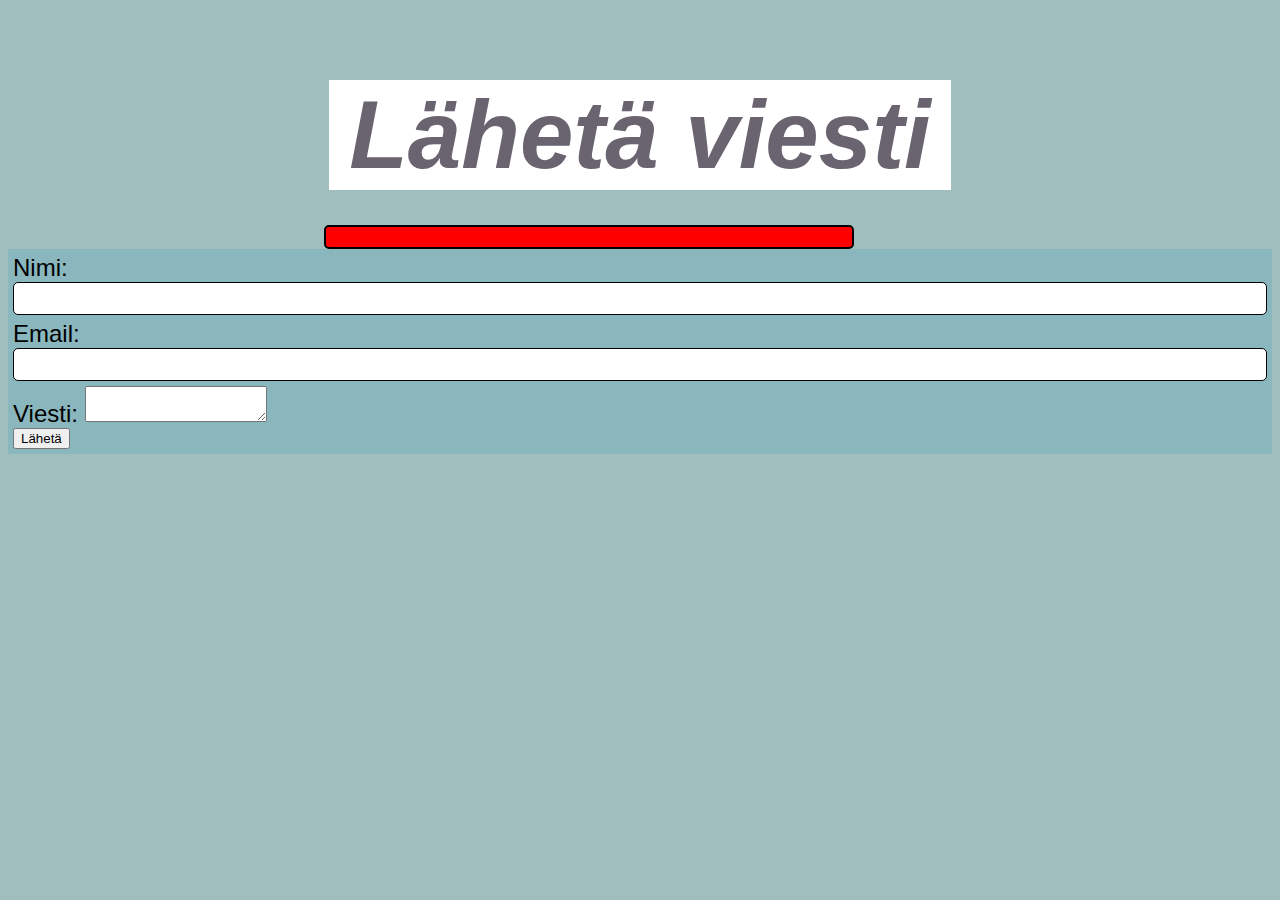
==== email.html @ a6e59198 "20201201 9:59" ====
<html>
  <head>
    <title>Lähetä viesti</title>
    <link rel="stylesheet" href="styles.css">
  </head>
  <body>
    <header>
      <h1>Lähetä viesti</h1>
    </header>
    <div class="virhe">

    </div>
    <div class="lomake-alue">
      <form id="opiskelija-lomake">
        <div>
          <label>Nimi: </label>
          <input type="text" id="nimi">
        </div>
        <div>
          <label>Email: </label>
          <input type="text" id="email">
        </div>
        <div>
          <label>Viesti: </label>
          <textarea id="viesti"></textarea>
        </div>
        <input type="submit" class="lahetanappi" value="Lähetä">
      </form>
    </div>
  </body>
  <script src="emailscript.js"></script>
</html>
---- styles.css ----
h1{
  color:rgb(106, 99, 112);
  text-align:center;
  font-size:400%;
  font-style:italic;
  font-family:Lucida Sans, Lucida Sans Regular, Lucida Grande, Lucida Sans Unicode, Geneva, Verdana, sans-serif;
  background-color:white;
  width:50%;
  /*margin:auto;*/
  margin-top:5%;
  margin-left:25%;
  margin-right:25%;
  margin-bottom:2%;
}
body{
  background-color:rgb(160, 190, 190);
  color:black;
  font-size:150%;
  text-align:center;
  font-family:Gill Sans, Gill Sans MT, Calibri, Trebuchet MS, sans-serif;
  /*font-weight:bold;*/
  /*font-weight:800%;*/
}
.sisalto1{
  text-align:center;
  font-size:150%;
  color:#2f575f;
  font-family:Courier New, Courier, monospace;
  padding:10px;
  border:5px;
  border-right-style:solid;
  border-left-style:solid;
  margin-left:30%;
  margin-right:30%;
}
.box{
  float:left;
  width:33%;
  border:2px solid black;
  padding:10px;
  box-sizing:border-box;
  margin-top:25px;
}
.boxes{
  POSITION:fixed;
 top:100px;
  left:0px;
  margin-bottom:15%;
}
.links{
  margin-top:15%;
  margin-bottom:25px;
  /*border-top-style:double;
  border-top:2px black;*/
  border:5px solid black;
  text-align:left;
  padding:10px;
  
}
.links ul{
  list-style-type:none;
}
a{
  text-decoration:none;
  color:black;
}
a:hover{
  color:red;
}
a:active{
  color:yellow;
}
.links li{
  border-bottom:dotted;
}
.contact{
  display:grid;
  background-color:midnightblue;
  text-align:center;


}
.contact input[type="text"], .contact textarea{
  padding:10px;
  width:5%;
}
.buton{
  background-color:black;
  color:white;
  padding:10px;
  border:none;
}
.buton:hover{
  background-color:royalblue;
  color:white;
  border:none;
}
////////////////////////////////////////////////////////////////////////////
*{
  margin:0;
  padding:0;
  width:0;
}
ul{
  list-style:none;
}
ul li{
  text-align:center;
  padding:5px;
  background-color:#8ab6be;
}
header{
  padding:10px;
  text-align:center;
}
#opiskelija-lomake{
  background-color:#8ab6be;
  padding:5px;
  text-align:left;
}
#opiskelija-lomake input[type='text']{
  width:100%;
  padding:8px;
  margin-bottom:5px;
  border:1px double #000000;
  border-radius:5px;
}
.kurssinappi{
  display: block;
  width:100%;
  padding:10px 15px;
  border:0;
  background:rgb(51, 44, 44);
  color:#ffffff;
  border-radius:5px;
  margin:5px;
}
.kurssinappi:hover{
  background:#444;
}
.merkinta{
  display: block;
  width:100%;
  padding:10px 15px;
  border:0;
  background:rgb(51, 44, 44);
  color:#ffffff;
  border-radius:5px;
  margin:5px;
}
.merkinta:hover{
  background:#444444;
}
.lomakealue{
  padding:10px 15px;
  width:70%;
  margin:auto;
}
.virhe{
  text-align:center;
  padding:10px;
  border-radius:5px;
  width:40%;
  margin-left:25%;
  margin-right:25%;
}
.tiedot ul{
  border:2px double #000000;
  border-radius:10px;
}
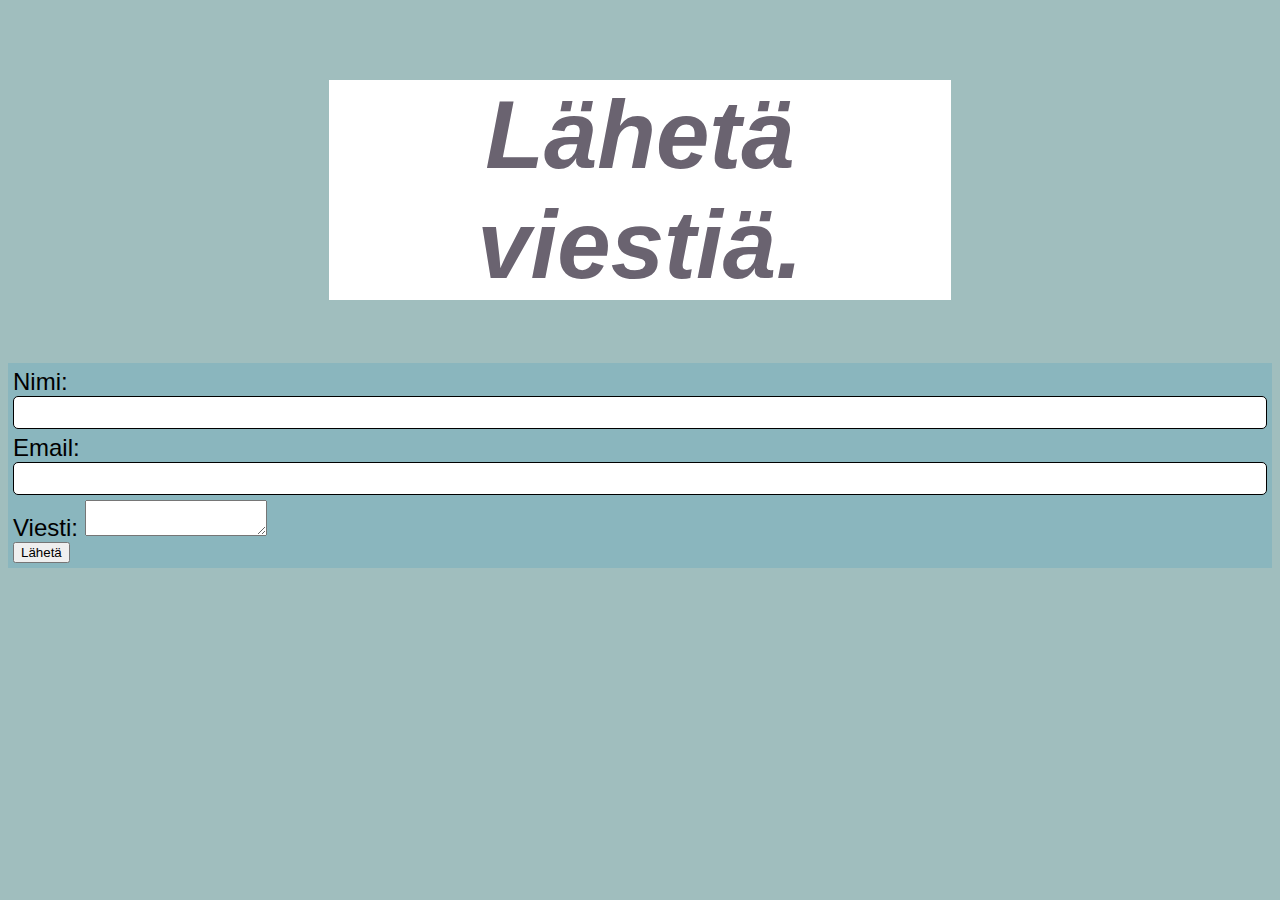
==== commit 5a8a3be8: "20201207 16:24" ====
--- a/email.html
+++ b/email.html
@@ -5,10 +5,10 @@
   </head>
   <body>
     <header>
-      <h1>Lähetä viesti</h1>
+      <h1>Lähetä viestiä.</h1>
     </header>
     <div class="virhe">
-
+      <p id="virheteksti"></p>
     </div>
     <div class="lomake-alue">
       <form id="opiskelija-lomake">
--- a/styles.css
+++ b/styles.css
@@ -158,11 +158,12 @@
 }
 .virhe{
   text-align:center;
-  padding:10px;
+  padding:2px;
   border-radius:5px;
-  width:40%;
+  width:50%;
   margin-left:25%;
   margin-right:25%;
+
 }
 .tiedot ul{
   border:2px double #000000;
